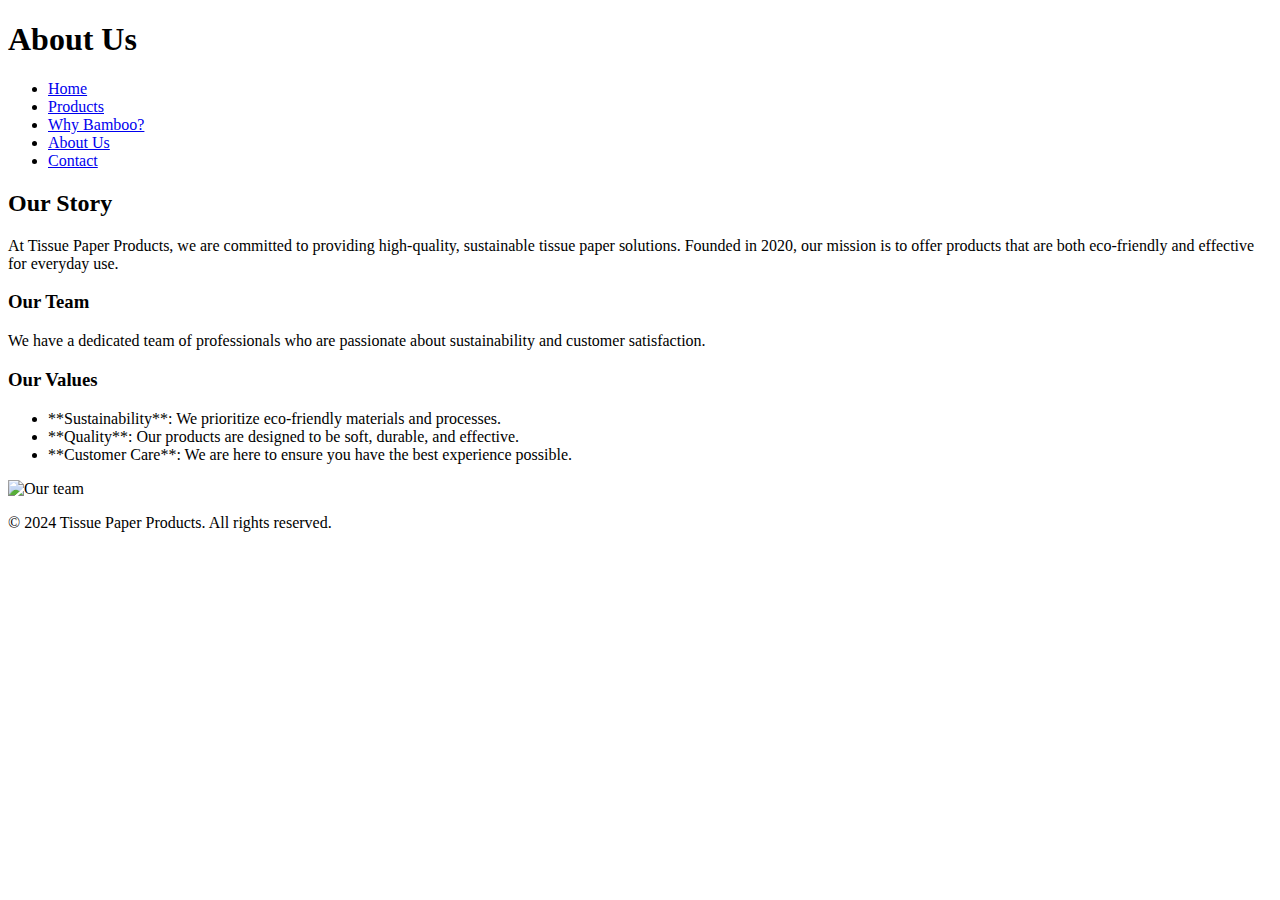
==== about.html @ e907a752 "Create about.html" ====
<!DOCTYPE html>
<html lang="en">
<head>
    <meta charset="UTF-8">
    <meta name="viewport" content="width=device-width, initial-scale=1.0">
    <meta name="description" content="Learn more about Tissue Paper Products.">
    <meta name="keywords" content="about us, tissue paper company, our story">
    <meta name="author" content="Your Name">
    <title>About Us - Tissue Paper Products</title>
    <link rel="stylesheet" href="styles.css">
</head>
<body>
    <header>
        <h1>About Us</h1>
    </header>

    <nav>
        <ul>
            <li><a href="index.html">Home</a></li>
            <li><a href="products.html">Products</a></li>
            <li><a href="why-bamboo.html">Why Bamboo?</a></li>
            <li><a href="about.html">About Us</a></li>
            <li><a href="contact.html">Contact</a></li>
        </ul>
    </nav>

    <div class="container">
        <section id="about-us">
            <h2>Our Story</h2>
            <p>At Tissue Paper Products, we are committed to providing high-quality, sustainable tissue paper solutions. Founded in 2020, our mission is to offer products that are both eco-friendly and effective for everyday use.</p>
            <h3>Our Team</h3>
            <p>We have a dedicated team of professionals who are passionate about sustainability and customer satisfaction.</p>
            <h3>Our Values</h3>
            <ul>
                <li>**Sustainability**: We prioritize eco-friendly materials and processes.</li>
                <li>**Quality**: Our products are designed to be soft, durable, and effective.</li>
                <li>**Customer Care**: We are here to ensure you have the best experience possible.</li>
            </ul>
            <img src="images/team.jpg" alt="Our team" style="max-width:100%; height:auto;">
        </section>
    </div>

    <footer>
        <p>&copy; 2024 Tissue Paper Products. All rights reserved.</p>
    </footer>

    <script src="scripts.js"></script>
</body>
</html>
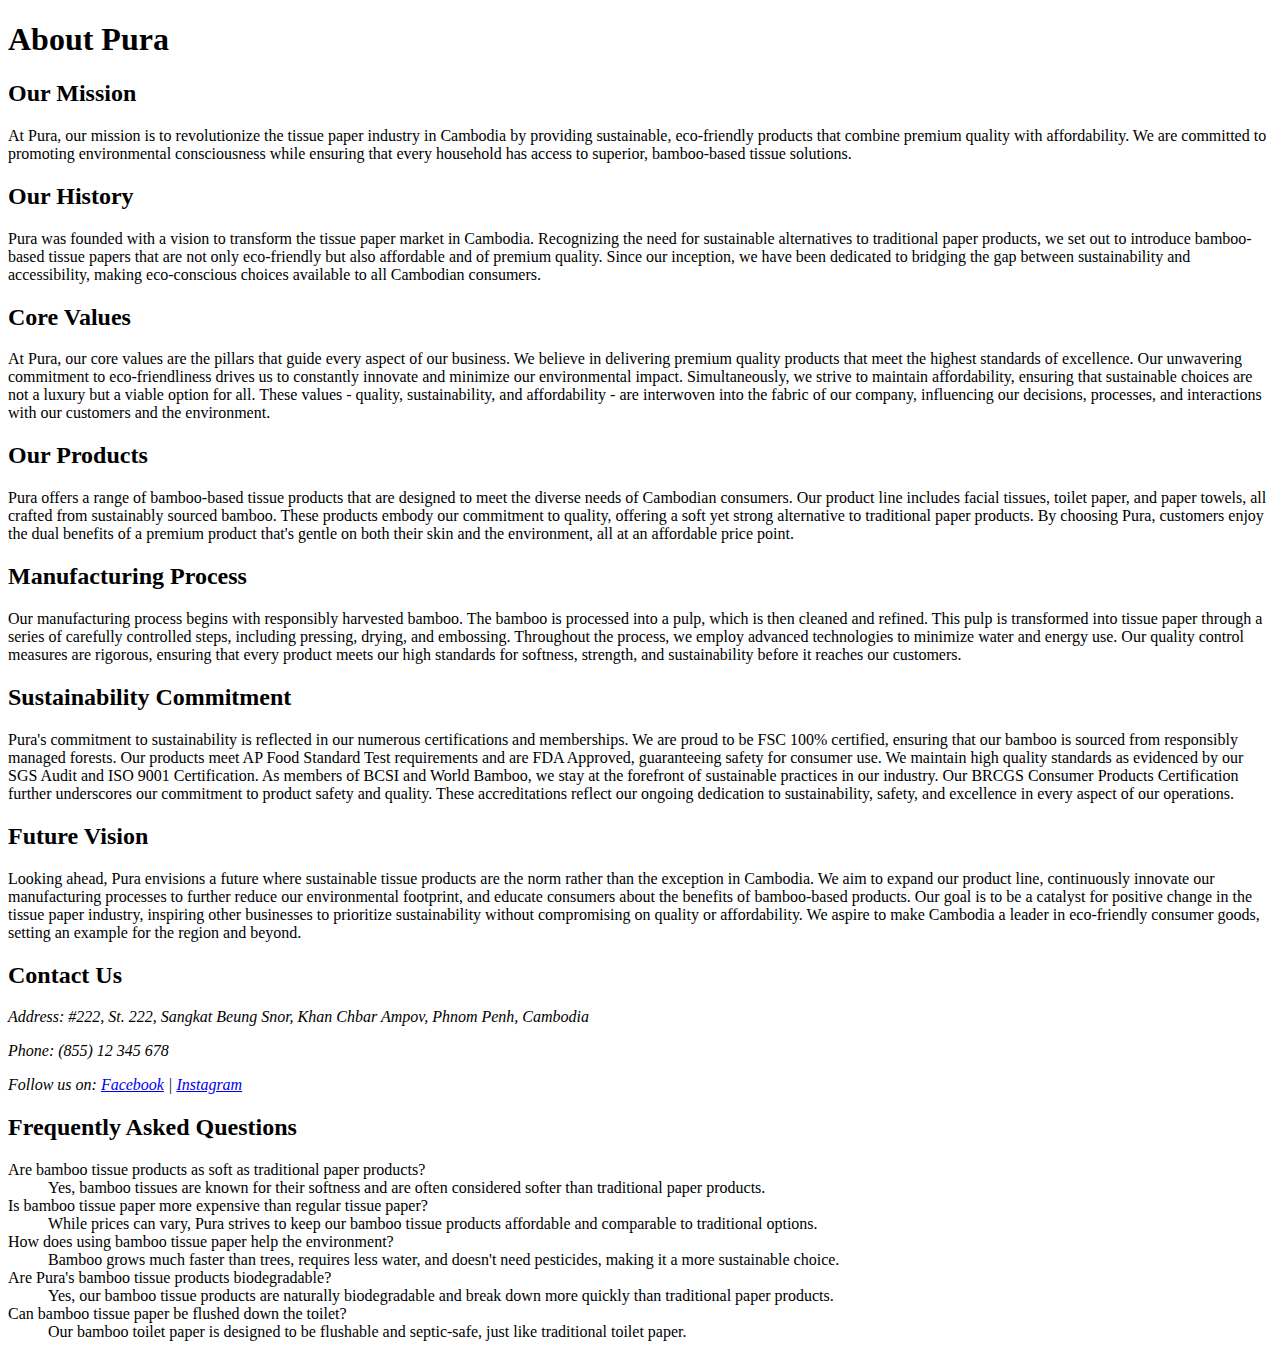
==== commit da2da206: "Update about.html" ====
--- a/about.html
+++ b/about.html
@@ -3,47 +3,62 @@
 <head>
     <meta charset="UTF-8">
     <meta name="viewport" content="width=device-width, initial-scale=1.0">
-    <meta name="description" content="Learn more about Tissue Paper Products.">
-    <meta name="keywords" content="about us, tissue paper company, our story">
-    <meta name="author" content="Your Name">
-    <title>About Us - Tissue Paper Products</title>
-    <link rel="stylesheet" href="styles.css">
+    <title>About Pura - Sustainable Bamboo Tissue Products</title>
 </head>
 <body>
-    <header>
-        <h1>About Us</h1>
-    </header>
+    <main>
+        <section id="about">
+            <h1>About Pura</h1>
 
-    <nav>
-        <ul>
-            <li><a href="index.html">Home</a></li>
-            <li><a href="products.html">Products</a></li>
-            <li><a href="why-bamboo.html">Why Bamboo?</a></li>
-            <li><a href="about.html">About Us</a></li>
-            <li><a href="contact.html">Contact</a></li>
-        </ul>
-    </nav>
+            <h2>Our Mission</h2>
+            <p>At Pura, our mission is to revolutionize the tissue paper industry in Cambodia by providing sustainable, eco-friendly products that combine premium quality with affordability. We are committed to promoting environmental consciousness while ensuring that every household has access to superior, bamboo-based tissue solutions.</p>
 
-    <div class="container">
-        <section id="about-us">
-            <h2>Our Story</h2>
-            <p>At Tissue Paper Products, we are committed to providing high-quality, sustainable tissue paper solutions. Founded in 2020, our mission is to offer products that are both eco-friendly and effective for everyday use.</p>
-            <h3>Our Team</h3>
-            <p>We have a dedicated team of professionals who are passionate about sustainability and customer satisfaction.</p>
-            <h3>Our Values</h3>
-            <ul>
-                <li>**Sustainability**: We prioritize eco-friendly materials and processes.</li>
-                <li>**Quality**: Our products are designed to be soft, durable, and effective.</li>
-                <li>**Customer Care**: We are here to ensure you have the best experience possible.</li>
-            </ul>
-            <img src="images/team.jpg" alt="Our team" style="max-width:100%; height:auto;">
+            <h2>Our History</h2>
+            <p>Pura was founded with a vision to transform the tissue paper market in Cambodia. Recognizing the need for sustainable alternatives to traditional paper products, we set out to introduce bamboo-based tissue papers that are not only eco-friendly but also affordable and of premium quality. Since our inception, we have been dedicated to bridging the gap between sustainability and accessibility, making eco-conscious choices available to all Cambodian consumers.</p>
+
+            <h2>Core Values</h2>
+            <p>At Pura, our core values are the pillars that guide every aspect of our business. We believe in delivering premium quality products that meet the highest standards of excellence. Our unwavering commitment to eco-friendliness drives us to constantly innovate and minimize our environmental impact. Simultaneously, we strive to maintain affordability, ensuring that sustainable choices are not a luxury but a viable option for all. These values - quality, sustainability, and affordability - are interwoven into the fabric of our company, influencing our decisions, processes, and interactions with our customers and the environment.</p>
+
+            <h2>Our Products</h2>
+            <p>Pura offers a range of bamboo-based tissue products that are designed to meet the diverse needs of Cambodian consumers. Our product line includes facial tissues, toilet paper, and paper towels, all crafted from sustainably sourced bamboo. These products embody our commitment to quality, offering a soft yet strong alternative to traditional paper products. By choosing Pura, customers enjoy the dual benefits of a premium product that's gentle on both their skin and the environment, all at an affordable price point.</p>
+
+            <h2>Manufacturing Process</h2>
+            <p>Our manufacturing process begins with responsibly harvested bamboo. The bamboo is processed into a pulp, which is then cleaned and refined. This pulp is transformed into tissue paper through a series of carefully controlled steps, including pressing, drying, and embossing. Throughout the process, we employ advanced technologies to minimize water and energy use. Our quality control measures are rigorous, ensuring that every product meets our high standards for softness, strength, and sustainability before it reaches our customers.</p>
+
+            <h2>Sustainability Commitment</h2>
+            <p>Pura's commitment to sustainability is reflected in our numerous certifications and memberships. We are proud to be FSC 100% certified, ensuring that our bamboo is sourced from responsibly managed forests. Our products meet AP Food Standard Test requirements and are FDA Approved, guaranteeing safety for consumer use. We maintain high quality standards as evidenced by our SGS Audit and ISO 9001 Certification. As members of BCSI and World Bamboo, we stay at the forefront of sustainable practices in our industry. Our BRCGS Consumer Products Certification further underscores our commitment to product safety and quality. These accreditations reflect our ongoing dedication to sustainability, safety, and excellence in every aspect of our operations.</p>
+
+            <h2>Future Vision</h2>
+            <p>Looking ahead, Pura envisions a future where sustainable tissue products are the norm rather than the exception in Cambodia. We aim to expand our product line, continuously innovate our manufacturing processes to further reduce our environmental footprint, and educate consumers about the benefits of bamboo-based products. Our goal is to be a catalyst for positive change in the tissue paper industry, inspiring other businesses to prioritize sustainability without compromising on quality or affordability. We aspire to make Cambodia a leader in eco-friendly consumer goods, setting an example for the region and beyond.</p>
+
+            <h2>Contact Us</h2>
+            <address>
+                <p>Address: #222, St. 222, Sangkat Beung Snor, Khan Chbar Ampov, Phnom Penh, Cambodia</p>
+                <p>Phone: (855) 12 345 678</p>
+                <p>Follow us on: 
+                    <a href="https://www.facebook.com/profile.php?id=61561154346623">Facebook</a> | 
+                    <a href="https://www.instagram.com/puratissue/">Instagram</a>
+                </p>
+            </address>
+
+            <h2>Frequently Asked Questions</h2>
+            <dl>
+                <dt>Are bamboo tissue products as soft as traditional paper products?</dt>
+                <dd>Yes, bamboo tissues are known for their softness and are often considered softer than traditional paper products.</dd>
+
+                <dt>Is bamboo tissue paper more expensive than regular tissue paper?</dt>
+                <dd>While prices can vary, Pura strives to keep our bamboo tissue products affordable and comparable to traditional options.</dd>
+
+                <dt>How does using bamboo tissue paper help the environment?</dt>
+                <dd>Bamboo grows much faster than trees, requires less water, and doesn't need pesticides, making it a more sustainable choice.</dd>
+
+                <dt>Are Pura's bamboo tissue products biodegradable?</dt>
+                <dd>Yes, our bamboo tissue products are naturally biodegradable and break down more quickly than traditional paper products.</dd>
+
+                <dt>Can bamboo tissue paper be flushed down the toilet?</dt>
+                <dd>Our bamboo toilet paper is designed to be flushable and septic-safe, just like traditional toilet paper.</dd>
+            </dl>
         </section>
-    </div>
-
-    <footer>
-        <p>&copy; 2024 Tissue Paper Products. All rights reserved.</p>
-    </footer>
-
-    <script src="scripts.js"></script>
+    </main>
 </body>
 </html>
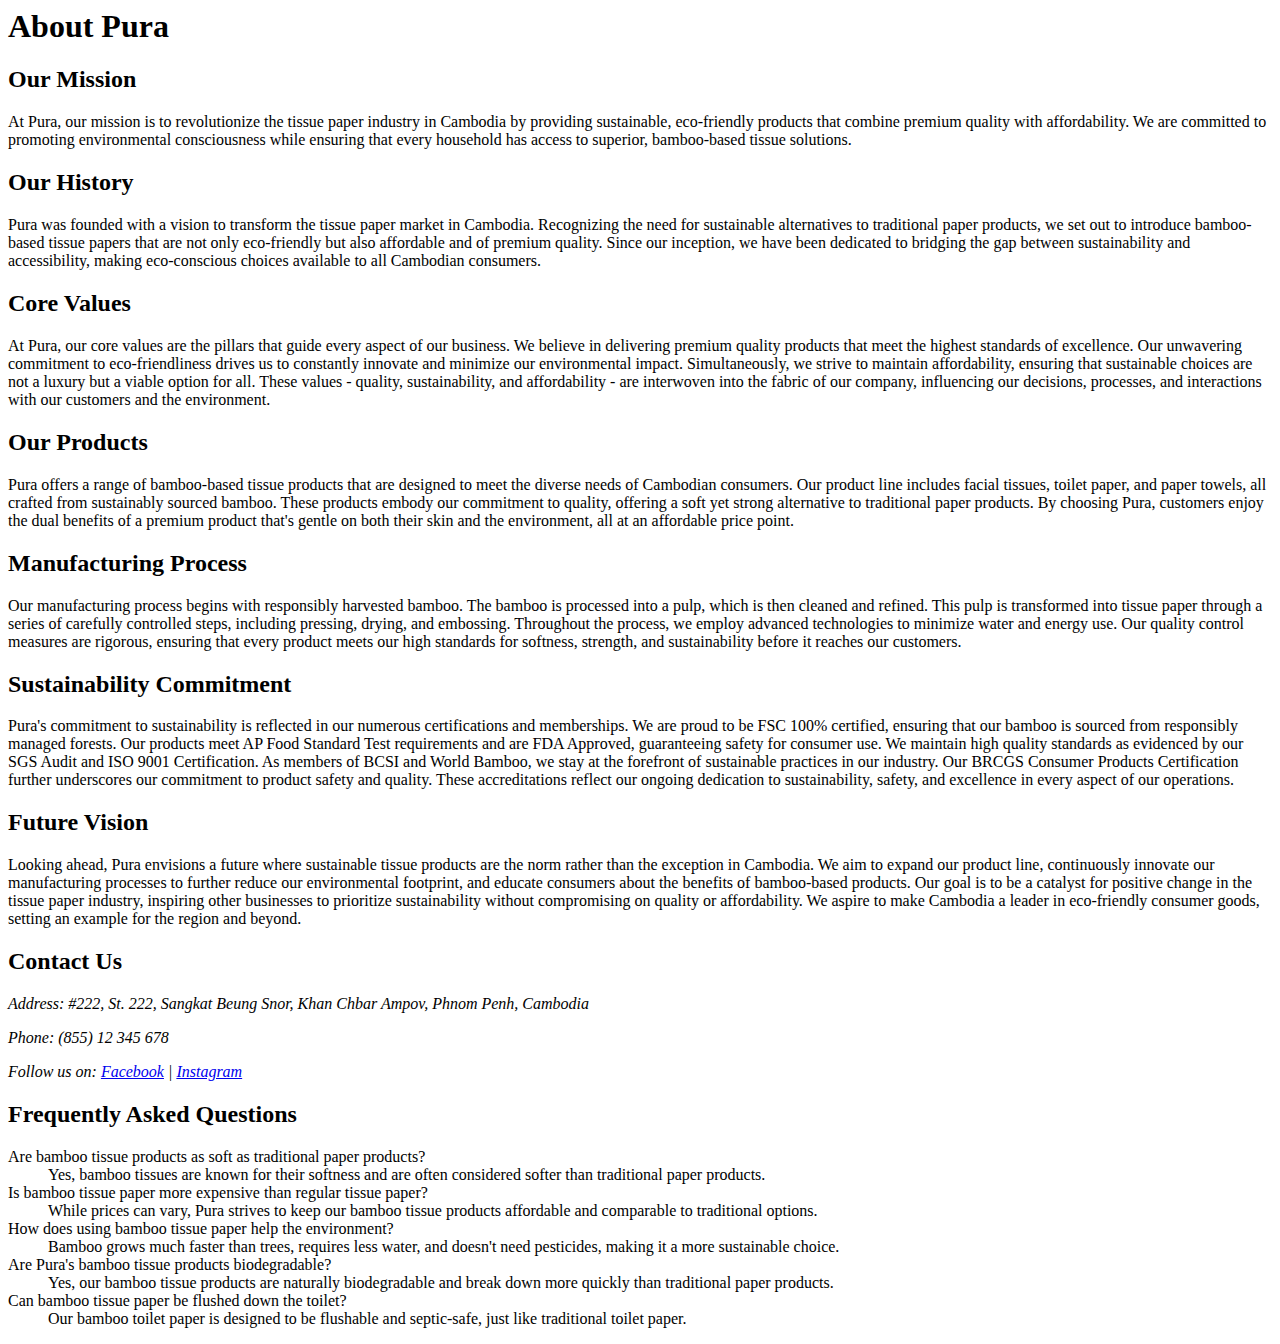
==== commit e0e05fe9: "Update about.html" ====
--- a/about.html
+++ b/about.html
@@ -1,3 +1,5 @@
+<link rel="stylesheet" href="styles.css">
+
 <!DOCTYPE html>
 <html lang="en">
 <head>
